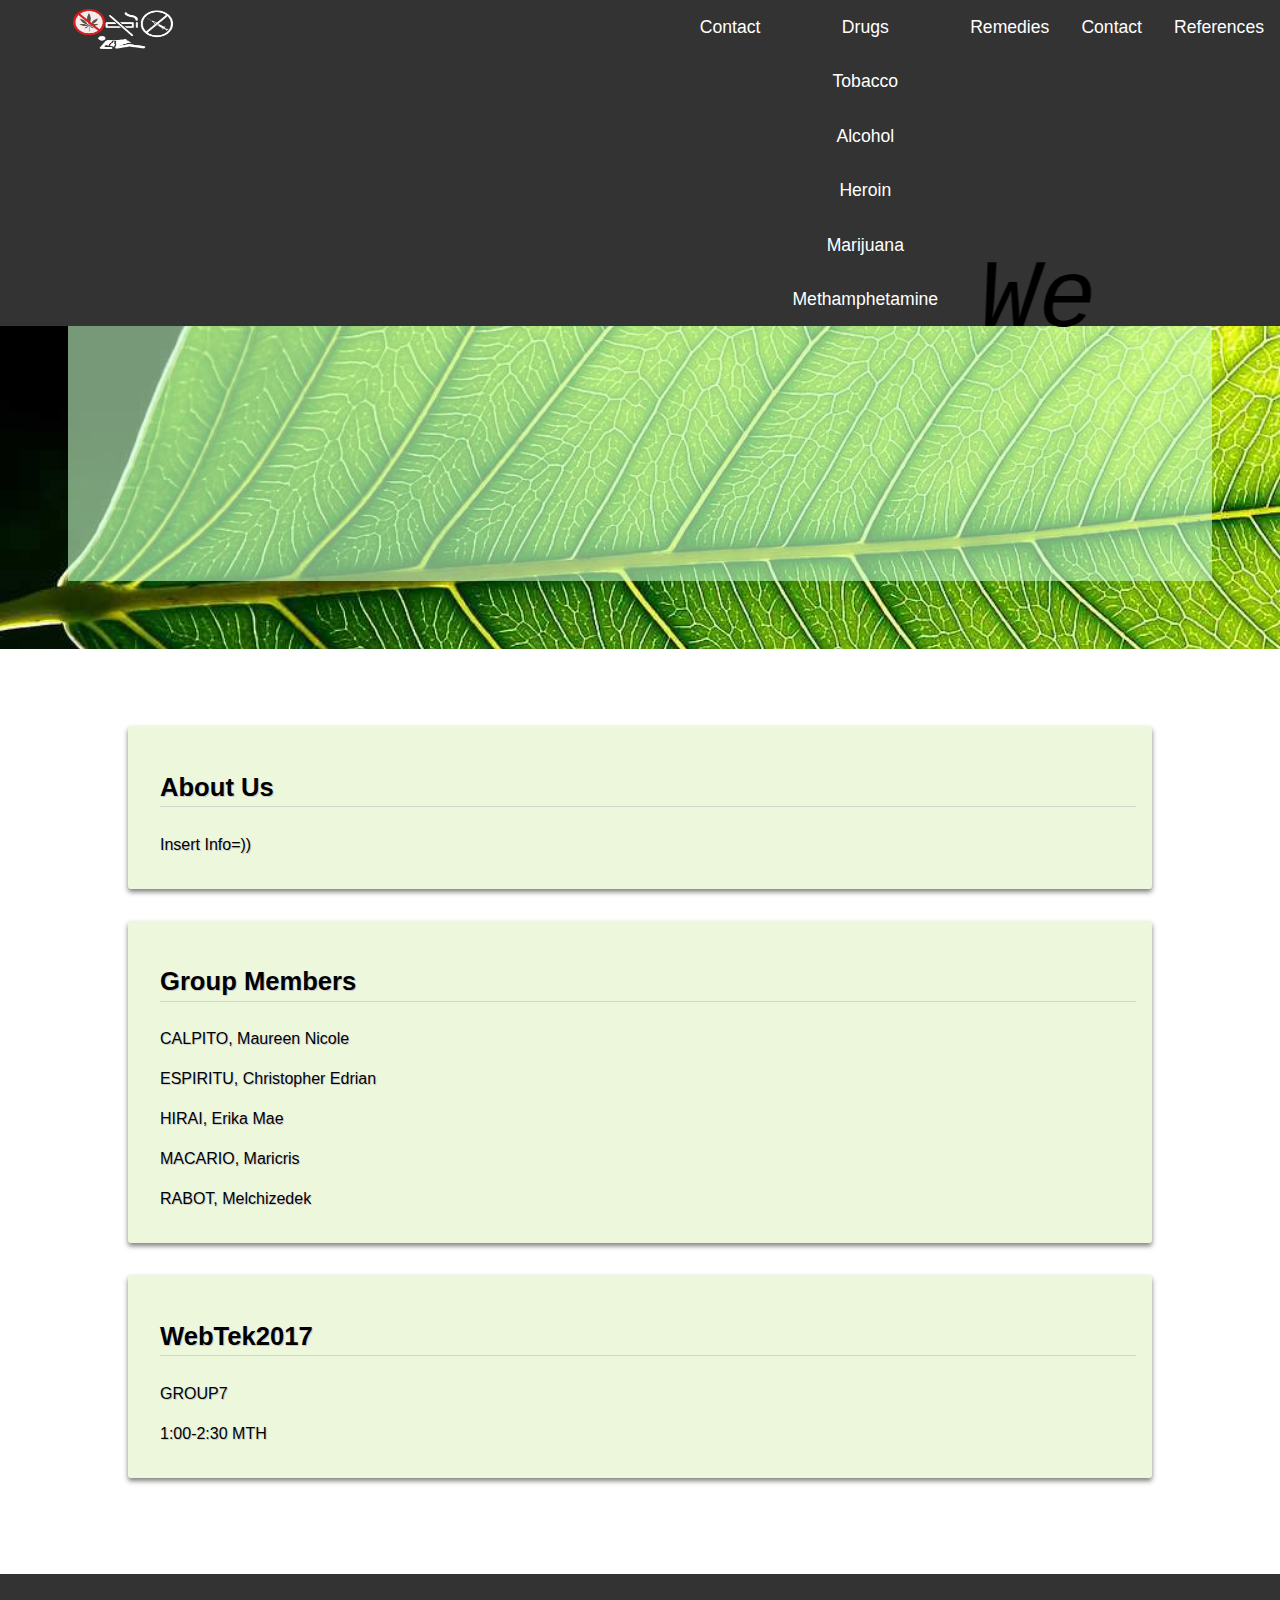
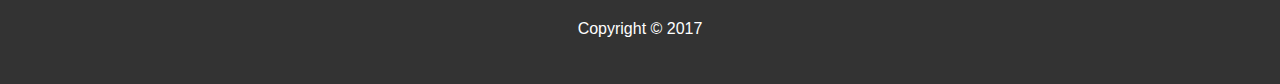
==== contact.html @ cfeab5c5 "Add initial content of contect.html" ====
<!DOCTYPE html>
<html lang="en">

<head>
    <title>Contact</title>
    <link rel="stylesheet" href="styles/dwarf.css">
    <link rel="stylesheet" href="styles/general.css">
    <link rel="stylesheet" href="styles/navigation.css">
</head>

<body>
    <header>
        <nav>
            <ul class="nav nav-right nav-fixed">
                <li><a href="references.html">References</a></li>
                <li><a href="contact.html">Contact</a></li>
                <li><a href="remedies.html">Remedies</a></li>
                <li class="dropdown">
                    <a href="drugs.html" class="dropbtn">Drugs</a>
                    <div class="dropdown-content">
                        <a href="drugs/tobacco.html">Tobacco</a>
                        <a href="drugs/alcohol.html">Alcohol</a>
                        <a href="drugs/heroin.html">Heroin</a>
                        <a href="drugs/marijuana.html">Marijuana</a>
                        <a href="drugs/methamphetamine.html">Methamphetamine</a>
                    </div>
                </li>
                <li class="home"><a href="index.html">Contact</a></li>
                <li class="brand">
                    <a href="index.html"><img class="img-responsive" src="styles/icons/brand.png" alt="Brand icon"></a>
                </li>
            </ul>
        </nav>
	<div class="contact-banner">
		<blockquote>
		<p><marquee = scrollamount="20" >We are here to help.</marquee><p>
		</blockquote>
	</div>
	<div class = "container">
		<div class="row">	
					<section class="4u">
						<div class="box">						
							<h3>About Us</h3>
							<p>Insert Info=))</p>
						</div>
					</section>		
					<section class="4u">
						<div class="box">
							<h3>Group Members</h3>
							<p>CALPITO, Maureen Nicole</p>
							<p>ESPIRITU, Christopher Edrian</p>
							<p>HIRAI, Erika Mae</p>
							<p>MACARIO, Maricris</p>
							<p>RABOT, Melchizedek</p>
						</div>
					</section>						
					<section class="4u">
						<div class="box">
							<h3>WebTek2017</h3>
							<p>GROUP7</p>
							<p>1:00-2:30 MTH</p>
						</div>
					</section>
				</div>
    </div>
    <footer class="footer text-center">
        <p>Copyright &copy; 2017</p>
    </footer>
</body>

</html>
---- styles/dwarf.css ----
/********************************************/
    /************** NORMALIZE *******************/
    /********************************************/
    
    body {
        margin: 0;
    }
    /********************************************/
    /******************* Grid *******************/
    /********************************************/
    
    .container {
        margin: 0 auto;
        width: 80%;
        max-width: 1200px;
        margin-top: 6%;
    }
    /* Prevent columns outside */
    
    .row:before,
    .row:after {
        content: "";
        display: table;
        clear: both;
    }
    /* Columns */
    /* Column Gutters */
    /*-- setting border box on all elements inside the grid --*/
    
    .container * {
        box-sizing: border-box;
    }
    
    [class*='col-'] {
        float: left;
        min-height: 1px;
        width: 16.66%;
        padding: 10px;
    }
    
    .col-1 {
        width: 16.66%;
    }
    
    .col-2 {
        width: 33.33%;
    }
    
    .col-3 {
        width: 50%;
    }
    
    .col-4 {
        width: 66.66%;
    }
    
    .col-5 {
        width: 83.33%;
    }
    
    .col-6 {
        width: 100%;
    }
    
    .center-block {
        margin: 0 auto;
    }
    /********************************************/
    /************* Typography *******************/
    /********************************************/
    
    .page-header {
        font-size: 2em;
        border-bottom: solid 1px black;
        padding-bottom: 0.5em;
    }
    
    .text-center {
        text-align: center;
    }
    
    .text-left {
        text-align: left;
    }
    
    .text-right {
        text-align: right;
    }
    
    body {
        font-size: 16px;
        font-family: Arial, Helvetica, sans-serif;
    }
    
    h1 {
        font-size: 2.2em;
    }
    
    h2 {
        font-size: 1.8em;
    }
    
    h3 {
        font-size: 1.6em;
    }
    
    h4 {
        font-size: 1.4em;
    }
    
    h5 {
        font-size: 1.3em;
    }
    
    h6 {
        font-size: 1.1em;
    }
    
    a {
        transition: color .4s;
        color: #265C83;
    }
    
    a:link,
    a:visited {
        color: #265C83;
    }
    
    a:hover {
        color: #7FDBFF;
    }
    
    a:active {
        transition: color .3s;
        color: #007BE6;
    }
    /********************************************/
    /***************** IMAGES *******************/
    /********************************************/
    
    .img-circle {
        border-radius: 50%;
    }
    
    .img-rounded {
        border-radius: 3%;
    }
    
    .img-responsive {
        width: 100%;
        height: auto;
    }
    /********************************************/
    /************* NAVIGATION *******************/
    /********************************************/
    
    nav ul.nav {
        list-style-type: none;
        margin: 0;
        padding: 0;
        overflow: hidden;
        background-color: #333;
    }
    
    .nav li {
        font-size: 1.1em;
        float: left;
    }
    
    .nav.nav-right li {
        float: right;
    }
    
    .nav li a {
        display: block;
        color: white;
        text-align: center;
        padding: 14px 16px;
        text-decoration: none;
    }
    
    .nav li a:hover {
        background-color: #111;
    }
    
    nav ul.nav-fixed {
        position: fixed;
        top: 0;
        width: 100%;
    }
    
    nav .brand {
        letter-spacing: 0.1em;
        text-transform: uppercase;
        font-size: 1.3em;
        margin-left: 5.6%;
        position: absolute;
        left: -15px;
        top: -5px;
    }
    
    nav .brand img {
        height: 40px;
        width: 100px;
    }
    /********************************************/
    /************* TABLES ***********************/
    /********************************************/
    
    * table {
        overflow-x: auto;
    }
    
    table {
        text-align: left;
        width: 100%;
    }
    
    td,
    th {
        padding: 10px;
        border-bottom: 1px solid #ddd;
    }
    
    table th {
        font-size: 1.7em;
    }
    
    table tr {
        margin: 0 10%;
    }
    /* ICONS */
    
    .icon {
        display: inline;
        color: white;
        text-decoration: none;
        padding-left: 20px;
        margin-right: 2%;
    }
    
    .icon:before {
        content: '';
        position: absolute;
        width: 20px;
        height: 20px;
        margin-left: -20px;
    }
    
    .icon-calendar:before {
        background: url('../images/icons/calendar.png');
        background-size: cover;
    }
    
    .icon-work:before {
        background: url('../images/icons/work.png');
        background-size: cover;
    }
    
    .icon-home:before {
        background: url('../images/icons/home.png');
        background-size: cover;
    }
    
    .icon-mail:before {
        background: url('../images/icons/mail.png');
        background-size: cover;
    }
    
    .icon-contact:before {
        background: url('../images/icons/contact.png');
        height: 27px;
        background-size: cover;
    }
    
    .icon-education:before {
        background: url('../images/icons/education.png');
        background-size: cover;
    }
    
    .icon-skills:before {
        background: url('../images/icons/skills.png');
        background-size: cover;
    }
    /* Medium size icons */
    
    .icon-md {
        margin-right: 6%;
        margin-left: 10px;
    }
    
    .icon-md:before {
        height: 50px;
        width: 50px;
    }
    /* Media Queries */
    
    @media only screen and (max-width: 768px) {
        * {
            font-size: 0.97em;
        }
        .img-responsive {
            width: 40%;
        }
        .container {
            width: 90%;
        }
        [class*='col-'] {
            width: 100%;
        }
        .icon,
        .icon-md {
            display: inline;
            color: white;
            text-decoration: none;
            padding-left: 20px;
            margin-right: 2%;
        }
        .icon:before,
        .icon-md:before {
            content: '';
            position: absolute;
            width: 20px;
            height: 20px;
            margin-left: -20px;
            margin-right: 7%;
        }
        .icon-md:before {
            width: 25px;
            height: 25px;
        }
        .nav li a,
        .nav li {
            /*background: blue;*/
            /*position: absolute;*/
            width: 70px;
            font-size: 1em;
        }
        .nav li a:hover,
        .nav li:hover {
            background: none;
            font-size: 1.1em;
        }
        nav .brand {
            margin: 0;
            padding: 0;
            position: absolute;
            left: 0;
        }
        nav .home {
            display: none;
        }
    }
    
    @media only screen and (max-width: 1000px) {
        .hide-small {
            display: none;
        }
    }
    /* Block quote */
    
    blockquote {
        padding: 5%;
        margin: 5%;
        font-size: 1.1em;
        border-top: 1px solid lightgrey;
    }
---- styles/general.css ----
/*************** This file will contain all custom styles for site ***************************/


/* Commons */

cite a {
    text-decoration: none;
}


/*************** Common to all files ***************************/


/* FOOTER */

footer {
    width: 100%;
    background: #333;
    margin-top: 5%;
    padding-top: 5%;
    padding: 3vh 0;
    color: white;
}


/* Typography */

* {
    line-height: 1.5em;
}

h1,
h2,
h3,
h4,
h5,
h6 {
    border-bottom: 0.7px solid lightgray;
}


/* Common to banners */


/*div[class*="-banner"],*/

div[class*="-background"] {
    background-size: cover;
    border: none;
    padding-top: 15vh;
    height: 100vh;
    width: 100vw;
    color: black;
    font-size: 5em;
    text-align: center;
}


/*************** index.html ***************************/


/* Banner */

.home-banner {
    background: black url('images/cover.jpg') no-repeat fixed center;
    background-size: cover;
    /* TODO: Remove later */
    border: none;
    padding-top: 15vh;
    height: 100vh;
    width: 100vw;
    color: black;
    font-size: 3em;
}

.home-banner cite a {
    color: black;
    /*text-decoration: none;*/
    font-size: 0.7em;
}

.home-banner blockquote {
    background: rgba(255, 255, 255, 0.6);
    border: none;
}


/*********** drugs.html ******************/

.tobacco-banner {
    border: none;
    padding-top: 15vh;
    background: black url('images/tobacco.jpg') no-repeat fixed center;
    background-size: cover;
    height: 50vh;
    width: 50vw;
    color: black;
    font-size: 3em;
    position: static;
}

.tobacco-banner blockquote {
    background: rgba(255, 255, 255, 0.6);
    border: none;
}

.alcohol-banner {
    border: none;
    padding-top: 15vh;
    background: black url('images/alcohol-cover.jpeg') no-repeat fixed center;
    background-size: cover;
    height: 50vh;
    width: 50vw;
    color: black;
    font-size: 3em;
    position: static;
}

.alcohol-banner blockquote {
    background: rgba(255, 255, 255, 0.6);
    border: none;
}

.heroin-banner {
    border: none;
    padding-top: 15vh;
    background: black url('images/heroin-powder.jpg') no-repeat fixed center;
    background-size: cover;
    height: 50vh;
    width: 50vw;
    color: black;
    font-size: 3em;
    position: static;
}

.heroin-banner blockquote {
    background: rgba(255, 255, 255, 0.6);
    border: none;
}

.marijuana-banner {
    border: none;
    padding-top: 15vh;
    background: black url('images/marijuana.png') no-repeat fixed center;
    background-size: cover;
    height: 50vh;
    width: 50vw;
    color: black;
    font-size: 3em;
    position: static
}

.marijuana-banner blockquote {
    background: rgba(255, 255, 255, 0.6);
    border: none;
}

.methamphetamine-banner {
    border: none;
    padding-top: 10vh;
    background: black url('images/meth.jpg') no-repeat fixed center;
    background-size: cover;
    height: 80vh;
    width: 100vw;
    color: black;
    font-size: 3em;
    position: static:
}

.methamphetamine-banner blockquote {
    background: rgba(255, 255, 255, 0.6);
    border: none;
}


/*************marijuana.html**************/


/*Float image*/

.background-floated {
    float: left;
    width: 20%;
    text-align: center;
}

.risks-floated {
    float: right;
    width: 20%;
    text-align: center;
}


/***Banner***/

.marijuana-background {
    background: black url(images/marijuana.png) no-repeat fixed center;
    height: 90vh;
    font-size: 5em;
    text-align: center;
}

.marijuana-background blockquote {
    background: rgba(255, 255, 255, 0.6);
    border: none;
}


/**************alcohol.html******************/


/**Banner**/

.alcohol-background {
    background: black url(images/alcohol-cover.jpeg) no-repeat fixed center;
}

.alcohol-background blockquote {
    background: rgba(255, 255, 255, 0.6);
    border: none;
}


/**************methamphetamine.html******************/


/**Banner**/

.methamphetamine-background {
    background: black url(images/meth.jpg) no-repeat fixed center;
}


/************** tobacco.html *****************/

.tobacco-background {
    background: black url(images/tobacco.jpg) no-repeat fixed center;
}

.tobacco-background blockquote {
    background: rgba(255, 255, 255, 0.6);
    border: none;
}

.background {
    text-align: justify;
}

.risks {
    float: right;
    width: 20%;
    text-align: justify;
}

.reasons {
    float: right;
    width: 20%;
    text-align: center;
}

.trivias {
    padding-top: 10vh;
    padding-bottom: 10vh;
    padding-left: 5vh;
    padding-right: 5vh;
    background: black url(images/trivias.jpeg) no-repeat fixed center;
    background-size: cover;
    color: black;
    font-size: 1.5em;
    text-align: justify;
}

.trivias blockquote {
    background: rgba(255, 255, 255, 0.6);
    border: none;
}


/**************heroin.html******************/


/**Banner**/

.heroin-background {
    background: black url(images/heroin-powder.jpg) no-repeat fixed center;
}

/************* contact.html ***********/

.contact-banner {  
    padding-top: 0.5vh;
    padding-bottom: 0.5vh;
    padding-left: 0.5vh;
    padding-right: 0.5vh;
    background: black url(images/leaf.jpg) no-repeat fixed center;
    background-size: cover;
    color: black;
    font-size: 5.5em;
    text-align: justify;
}
.contact-banner blockquote {
    background: rgba(200, 500, 200, 0.6);
    border: none;
	font-family: "Courier New", Courier, monospace;
	font-style: italic;
}

.box {
    margin-bottom: 2em;
	text-shadow: 1px 1px #ccc;
	background: #EDF7DC;
	padding: 1em 1em 1em 2em;
	color: #000;
	border-radius: 3px 3px 3px 3px;
	-moz-border-radius: 3px 3px 3px 3px;
	-webkit-border: 3px 3px 3px 3px; 
	-moz-box-shadow: rgba(0, 0, 0, 0.5)  0px 3px 5px;
	-webkit-box-shadow: rgba(0, 0, 0, 0.5) 0px 3px 5px;
	box-shadow: rgba(0, 0, 0, 0.5) 0px 3px 5px;	
}
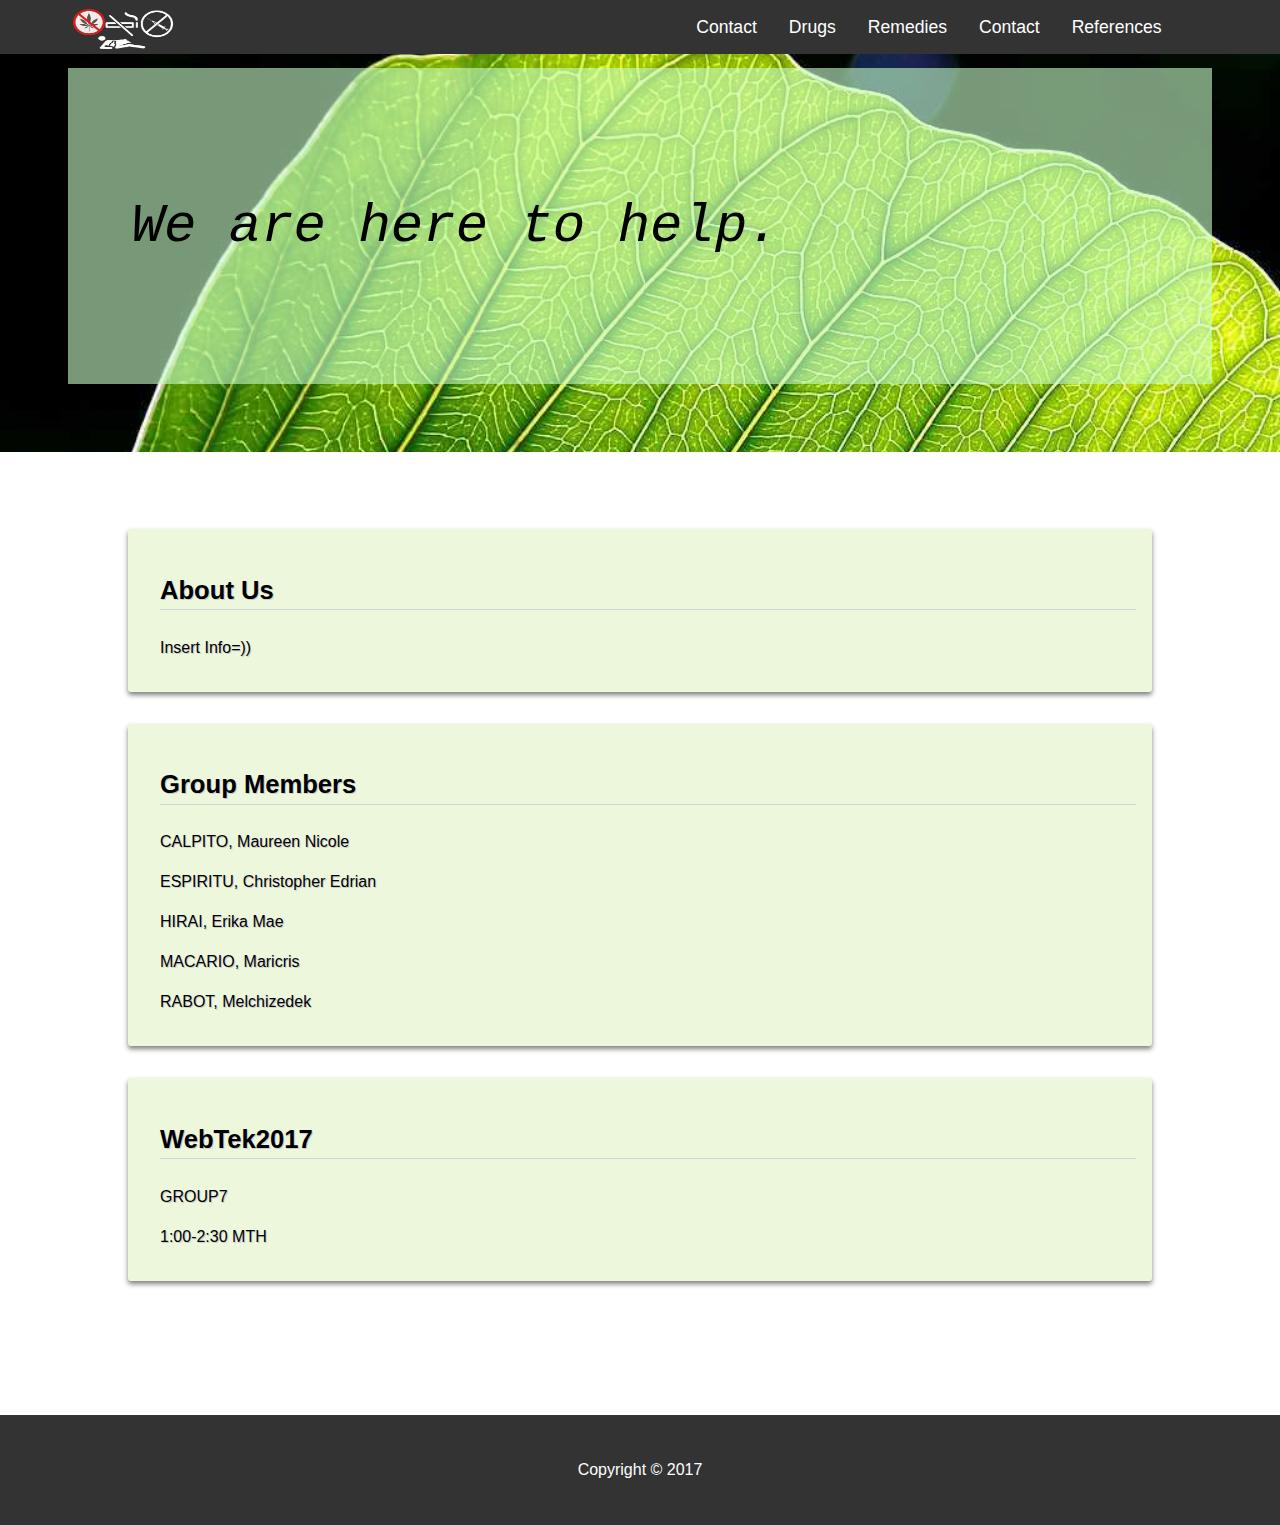
==== commit 9ebb8748: "Initial Resonsive site" ====
--- a/contact.html
+++ b/contact.html
@@ -2,70 +2,73 @@
 <html lang="en">
 
 <head>
-    <title>Contact</title>
-    <link rel="stylesheet" href="styles/dwarf.css">
-    <link rel="stylesheet" href="styles/general.css">
-    <link rel="stylesheet" href="styles/navigation.css">
+	<title>Contact</title>
+	<meta name="viewport" content="width=device-width, initial-scale=1">	
+	<link rel="stylesheet" href="styles/dwarf.css">
+	<link rel="stylesheet" href="styles/general.css">
+	<link rel="stylesheet" href="styles/navigation.css">
 </head>
 
 <body>
-    <header>
-        <nav>
-            <ul class="nav nav-right nav-fixed">
-                <li><a href="references.html">References</a></li>
-                <li><a href="contact.html">Contact</a></li>
-                <li><a href="remedies.html">Remedies</a></li>
-                <li class="dropdown">
-                    <a href="drugs.html" class="dropbtn">Drugs</a>
-                    <div class="dropdown-content">
-                        <a href="drugs/tobacco.html">Tobacco</a>
-                        <a href="drugs/alcohol.html">Alcohol</a>
-                        <a href="drugs/heroin.html">Heroin</a>
-                        <a href="drugs/marijuana.html">Marijuana</a>
-                        <a href="drugs/methamphetamine.html">Methamphetamine</a>
-                    </div>
-                </li>
-                <li class="home"><a href="index.html">Contact</a></li>
-                <li class="brand">
-                    <a href="index.html"><img class="img-responsive" src="styles/icons/brand.png" alt="Brand icon"></a>
-                </li>
-            </ul>
-        </nav>
-	<div class="contact-banner">
-		<blockquote>
-		<p><marquee = scrollamount="20" >We are here to help.</marquee><p>
-		</blockquote>
-	</div>
-	<div class = "container">
-		<div class="row">	
-					<section class="4u">
-						<div class="box">						
-							<h3>About Us</h3>
-							<p>Insert Info=))</p>
-						</div>
-					</section>		
-					<section class="4u">
-						<div class="box">
-							<h3>Group Members</h3>
-							<p>CALPITO, Maureen Nicole</p>
-							<p>ESPIRITU, Christopher Edrian</p>
-							<p>HIRAI, Erika Mae</p>
-							<p>MACARIO, Maricris</p>
-							<p>RABOT, Melchizedek</p>
-						</div>
-					</section>						
-					<section class="4u">
-						<div class="box">
-							<h3>WebTek2017</h3>
-							<p>GROUP7</p>
-							<p>1:00-2:30 MTH</p>
-						</div>
-					</section>
-				</div>
-    </div>
-    <footer class="footer text-center">
-        <p>Copyright &copy; 2017</p>
-    </footer>
+	<header>
+		<nav>
+			<ul class="nav nav-right nav-fixed">
+				<li><a href="references.html">References</a></li>
+				<li><a href="contact.html">Contact</a></li>
+				<li><a href="remedies.html">Remedies</a></li>
+				<li class="dropdown">
+					<a href="drugs.html" class="dropbtn">Drugs</a>
+					<div class="dropdown-content">
+						<a href="drugs/tobacco.html">Tobacco</a>
+						<a href="drugs/alcohol.html">Alcohol</a>
+						<a href="drugs/heroin.html">Heroin</a>
+						<a href="drugs/marijuana.html">Marijuana</a>
+						<a href="drugs/methamphetamine.html">Methamphetamine</a>
+					</div>
+				</li>
+				<li class="home"><a href="index.html">Contact</a></li>
+				<li class="brand hide-small">
+					<a href="index.html"><img class="img-responsive" src="styles/icons/brand.png" alt="Brand icon"></a>
+				</li>
+			</ul>
+		</nav>
+		<div class="contact-banner">
+			<blockquote>
+				<p>
+					<marquee=s crollamount="20">We are here to help.</marquee>
+						<p>
+			</blockquote>
+		</div>
+		<div class="container">
+			<div class="row">
+				<section class="4u">
+					<div class="box">
+						<h3>About Us</h3>
+						<p>Insert Info=))</p>
+					</div>
+				</section>
+				<section class="4u">
+					<div class="box">
+						<h3>Group Members</h3>
+						<p>CALPITO, Maureen Nicole</p>
+						<p>ESPIRITU, Christopher Edrian</p>
+						<p>HIRAI, Erika Mae</p>
+						<p>MACARIO, Maricris</p>
+						<p>RABOT, Melchizedek</p>
+					</div>
+				</section>
+				<section class="4u">
+					<div class="box">
+						<h3>WebTek2017</h3>
+						<p>GROUP7</p>
+						<p>1:00-2:30 MTH</p>
+					</div>
+				</section>
+			</div>
+		</div>
+		<footer class="footer text-center">
+			<p>Copyright &copy; 2017</p>
+		</footer>
 </body>
 
-</html>
+</html>--- a/styles/dwarf.css
+++ b/styles/dwarf.css
@@ -300,7 +300,7 @@
             font-size: 0.97em;
         }
         .img-responsive {
-            width: 40%;
+            width: 100%;
         }
         .container {
             width: 90%;
@@ -333,9 +333,12 @@
         .nav li {
             /*background: blue;*/
             /*position: absolute;*/
-            width: 70px;
-            font-size: 1em;
-        }
+            width: 15%;
+            width: 17vw;
+            font-size: 12px;
+            margin: 0;
+        }
+        
         .nav li a:hover,
         .nav li:hover {
             background: none;
@@ -347,21 +350,18 @@
             position: absolute;
             left: 0;
         }
-        nav .home {
-            display: none;
-        }
-    }
-    
-    @media only screen and (max-width: 1000px) {
         .hide-small {
             display: none;
         }
     }
+    
+
     /* Block quote */
     
     blockquote {
         padding: 5%;
         margin: 5%;
         font-size: 1.1em;
+        font-size: 6vh;
         border-top: 1px solid lightgrey;
     }--- a/styles/general.css
+++ b/styles/general.css
@@ -7,7 +7,9 @@
     text-decoration: none;
 }
 
-
+*{
+    word-wrap: break-word;
+}
 /*************** Common to all files ***************************/
 
 
@@ -16,10 +18,12 @@
 footer {
     width: 100%;
     background: #333;
-    margin-top: 5%;
+    margin: 8% 0 0 0;
     padding-top: 5%;
     padding: 3vh 0;
     color: white;
+    position: static;
+    bottom: 0;
 }
 
 
@@ -87,89 +91,14 @@
 
 /*********** drugs.html ******************/
 
-.tobacco-banner {
-    border: none;
-    padding-top: 15vh;
-    background: black url('images/tobacco.jpg') no-repeat fixed center;
-    background-size: cover;
-    height: 50vh;
-    width: 50vw;
-    color: black;
-    font-size: 3em;
-    position: static;
-}
-
-.tobacco-banner blockquote {
-    background: rgba(255, 255, 255, 0.6);
-    border: none;
-}
-
-.alcohol-banner {
-    border: none;
-    padding-top: 15vh;
-    background: black url('images/alcohol-cover.jpeg') no-repeat fixed center;
-    background-size: cover;
-    height: 50vh;
-    width: 50vw;
-    color: black;
-    font-size: 3em;
-    position: static;
-}
-
-.alcohol-banner blockquote {
-    background: rgba(255, 255, 255, 0.6);
-    border: none;
-}
-
-.heroin-banner {
-    border: none;
-    padding-top: 15vh;
-    background: black url('images/heroin-powder.jpg') no-repeat fixed center;
-    background-size: cover;
-    height: 50vh;
-    width: 50vw;
-    color: black;
-    font-size: 3em;
-    position: static;
-}
-
-.heroin-banner blockquote {
-    background: rgba(255, 255, 255, 0.6);
-    border: none;
-}
-
-.marijuana-banner {
-    border: none;
-    padding-top: 15vh;
-    background: black url('images/marijuana.png') no-repeat fixed center;
-    background-size: cover;
-    height: 50vh;
-    width: 50vw;
-    color: black;
-    font-size: 3em;
-    position: static
-}
-
-.marijuana-banner blockquote {
-    background: rgba(255, 255, 255, 0.6);
-    border: none;
-}
-
-.methamphetamine-banner {
-    border: none;
-    padding-top: 10vh;
-    background: black url('images/meth.jpg') no-repeat fixed center;
-    background-size: cover;
-    height: 80vh;
-    width: 100vw;
-    color: black;
-    font-size: 3em;
-    position: static:
-}
-
-.methamphetamine-banner blockquote {
-    background: rgba(255, 255, 255, 0.6);
-    border: none;
+#drugs-page a {
+    text-decoration: none;
+}
+
+#drugs-page section a:hover {
+    -webkit-filter: grayscale(100%);
+    /* Safari 6.0 - 9.0 */
+    filter: grayscale(100%);
 }
 
 
@@ -179,7 +108,7 @@
 /*Float image*/
 
 .background-floated {
-    float: left;
+    float: right;
     width: 20%;
     text-align: center;
 }
@@ -285,9 +214,10 @@
     background: black url(images/heroin-powder.jpg) no-repeat fixed center;
 }
 
+
 /************* contact.html ***********/
 
-.contact-banner {  
+.contact-banner {
     padding-top: 0.5vh;
     padding-bottom: 0.5vh;
     padding-left: 0.5vh;
@@ -298,23 +228,24 @@
     font-size: 5.5em;
     text-align: justify;
 }
+
 .contact-banner blockquote {
     background: rgba(200, 500, 200, 0.6);
     border: none;
-	font-family: "Courier New", Courier, monospace;
-	font-style: italic;
+    font-family: "Courier New", Courier, monospace;
+    font-style: italic;
 }
 
 .box {
     margin-bottom: 2em;
-	text-shadow: 1px 1px #ccc;
-	background: #EDF7DC;
-	padding: 1em 1em 1em 2em;
-	color: #000;
-	border-radius: 3px 3px 3px 3px;
-	-moz-border-radius: 3px 3px 3px 3px;
-	-webkit-border: 3px 3px 3px 3px; 
-	-moz-box-shadow: rgba(0, 0, 0, 0.5)  0px 3px 5px;
-	-webkit-box-shadow: rgba(0, 0, 0, 0.5) 0px 3px 5px;
-	box-shadow: rgba(0, 0, 0, 0.5) 0px 3px 5px;	
+    text-shadow: 1px 1px #ccc;
+    background: #EDF7DC;
+    padding: 1em 1em 1em 2em;
+    color: #000;
+    border-radius: 3px 3px 3px 3px;
+    -moz-border-radius: 3px 3px 3px 3px;
+    -webkit-border: 3px 3px 3px 3px;
+    -moz-box-shadow: rgba(0, 0, 0, 0.5) 0px 3px 5px;
+    -webkit-box-shadow: rgba(0, 0, 0, 0.5) 0px 3px 5px;
+    box-shadow: rgba(0, 0, 0, 0.5) 0px 3px 5px;
 }--- a/styles/navigation.css
+++ b/styles/navigation.css
@@ -0,0 +1,59 @@
+/* CSS file for the Navigation Bar */
+
+/* Margin for right element */
+nav li:first-child{
+    margin-right: 100px;
+    margin-right: 8vw;
+    
+}
+
+
+/* START DROPDOWN */
+
+nav li a,
+.dropbtn {
+    display: inline-block;
+    color: white;
+    text-align: center;
+    padding: 14px 16px;
+    text-decoration: none;
+}
+
+nav li a:hover,
+.dropdown:hover .dropbtn {
+    background-color: #111;
+}
+
+nav li.dropdown {
+    display: inline-block;
+}
+
+nav .dropdown-content {
+    display: none;
+    position: fixed;
+    /* Use absolute for static menu */
+    /*position: absolute;*/ 
+    background-color: #f9f9f9;
+    min-width: 160px;
+    box-shadow: 0px 8px 16px 0px rgba(0, 0, 0, 0.2);
+    z-index: 1;
+}
+
+nav .dropdown-content a {
+    color: black;
+    padding: 12px 16px;
+    text-decoration: none;
+    display: block;
+    text-align: left;
+}
+
+nav .dropdown-content a:hover {
+    background-color: #f1f1f1
+}
+
+nav .dropdown:hover .dropdown-content {
+    display: block;
+}
+
+
+/* END DROPDOWN */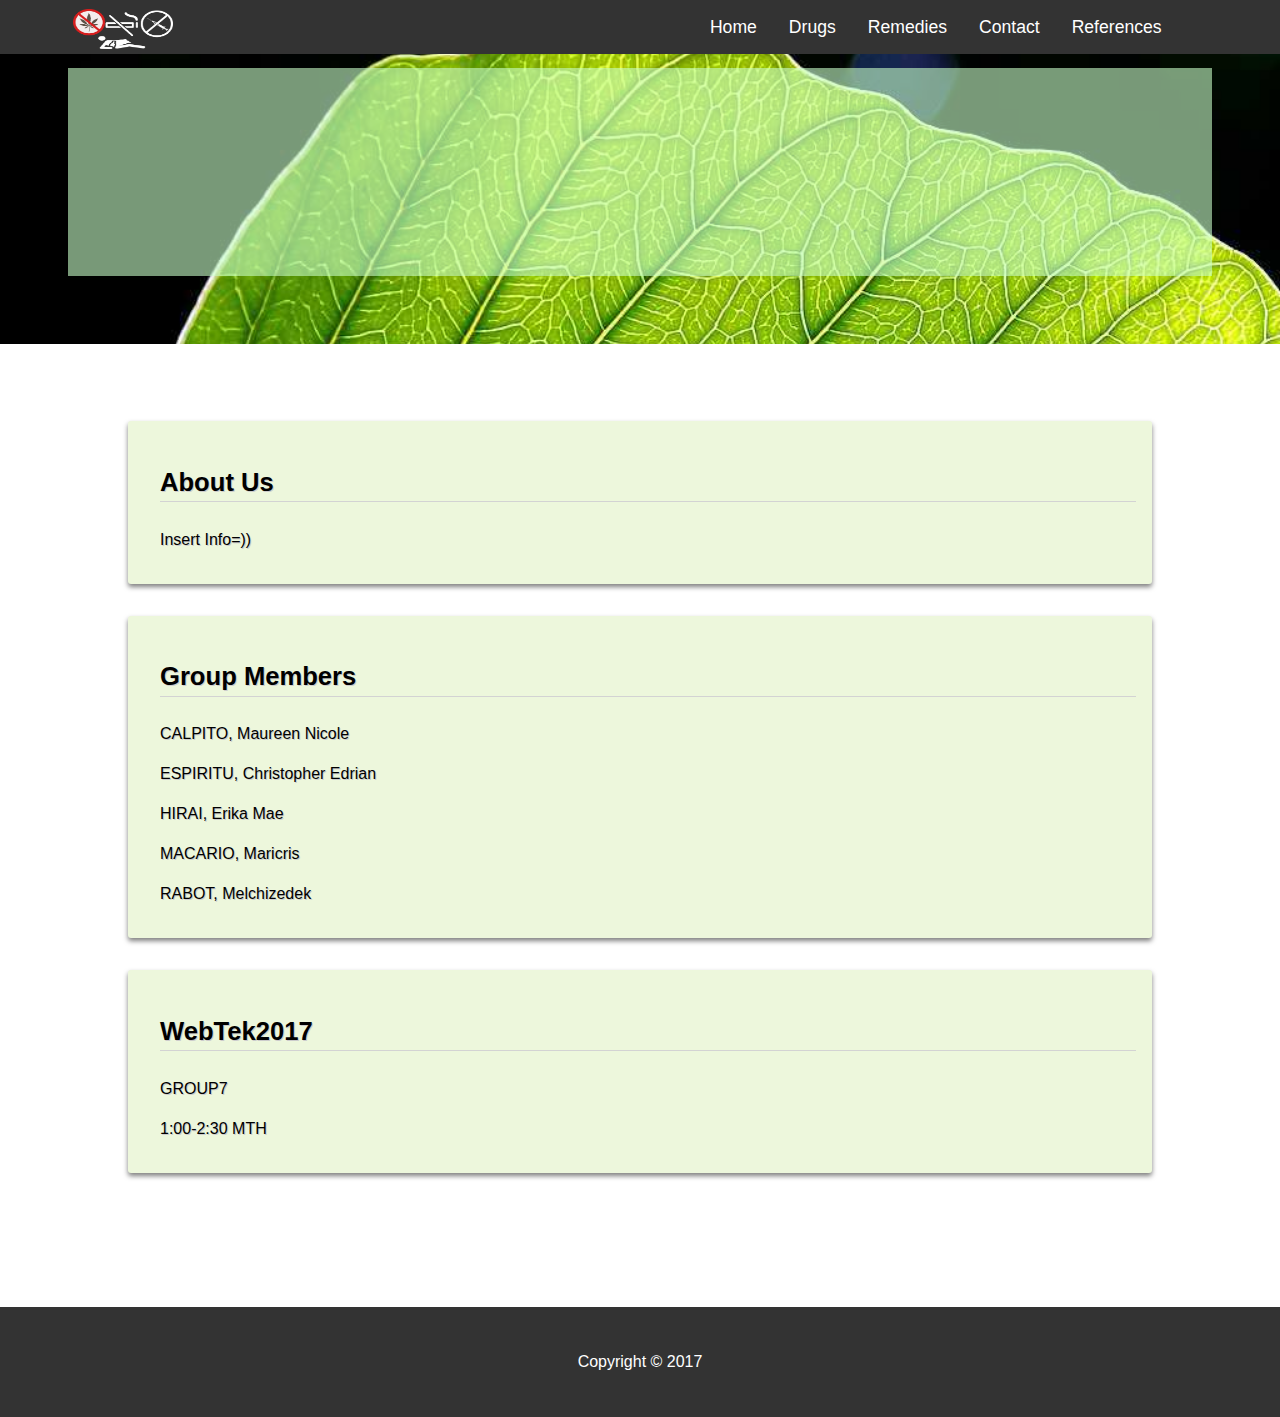
==== commit 09aed95b: "Edited contact.html and general.css" ====
--- a/contact.html
+++ b/contact.html
@@ -26,18 +26,16 @@
 						<a href="drugs/methamphetamine.html">Methamphetamine</a>
 					</div>
 				</li>
-				<li class="home"><a href="index.html">Contact</a></li>
+				<li class="home"><a href="index.html">Home</a></li>
 				<li class="brand hide-small">
 					<a href="index.html"><img class="img-responsive" src="styles/icons/brand.png" alt="Brand icon"></a>
 				</li>
 			</ul>
 		</nav>
 		<div class="contact-banner">
-			<blockquote>
-				<p>
-					<marquee=s crollamount="20">We are here to help.</marquee>
-						<p>
-			</blockquote>
+		<blockquote>
+			<div class="marquee">We are here to help.</div>
+		</blockquote>
 		</div>
 		<div class="container">
 			<div class="row">
--- a/styles/dwarf.css
+++ b/styles/dwarf.css
@@ -5,6 +5,7 @@
     body {
         margin: 0;
     }
+
     /********************************************/
     /******************* Grid *******************/
     /********************************************/
@@ -333,7 +334,7 @@
         .nav li {
             /*background: blue;*/
             /*position: absolute;*/
-            width: 15%;
+            width: 70px;
             width: 17vw;
             font-size: 12px;
             margin: 0;
--- a/styles/general.css
+++ b/styles/general.css
@@ -156,7 +156,11 @@
 /**Banner**/
 
 .methamphetamine-background {
-    background: black url(images/meth.jpg) no-repeat fixed center;
+    background: url(images/meth-formula.png) no-repeat fixed center;
+}
+.methamphetamine-background blockquote {
+    background: rgba(255, 255, 255, 0.6);
+    border: none;
 }
 
 
@@ -175,18 +179,17 @@
     text-align: justify;
 }
 
-.risks {
-    float: right;
-    width: 20%;
-    text-align: justify;
-}
-
-.reasons {
-    float: right;
-    width: 20%;
-    text-align: center;
-}
-
+.risks img{
+	float: right;
+	height: 425px;
+    width: 350px;
+}
+.reasons img{
+	float: left;
+	height: 465px;
+    width: 200px;
+}
+	
 .trivias {
     padding-top: 10vh;
     padding-bottom: 10vh;
@@ -213,6 +216,10 @@
 .heroin-background {
     background: black url(images/heroin-powder.jpg) no-repeat fixed center;
 }
+.heroin-background blockquote {
+    background: rgba(255, 255, 255, 0.6);
+    border: none;
+}
 
 
 /************* contact.html ***********/
@@ -235,7 +242,22 @@
     font-family: "Courier New", Courier, monospace;
     font-style: italic;
 }
-
+.marquee {
+ -moz-transform:translateX(-100%);
+ -webkit-transform:translateX(-100%);	
+ transform:translateX(-100%);
+ -moz-animation: move 15s linear infinite;
+ -webkit-animation: move 15s linear infinite;
+ animation: move 8s linear infinite;
+}
+@-moz-keyframes move {
+ 0%   { -moz-transform: translateX(-100%); }
+ 100% { -moz-transform: translateX(100%); }
+}
+@-webkit-keyframes move {
+ 0%   { -webkit-transform: translateX(-100%); }
+ 100% { -webkit-transform: translateX(100%); }
+}
 .box {
     margin-bottom: 2em;
     text-shadow: 1px 1px #ccc;
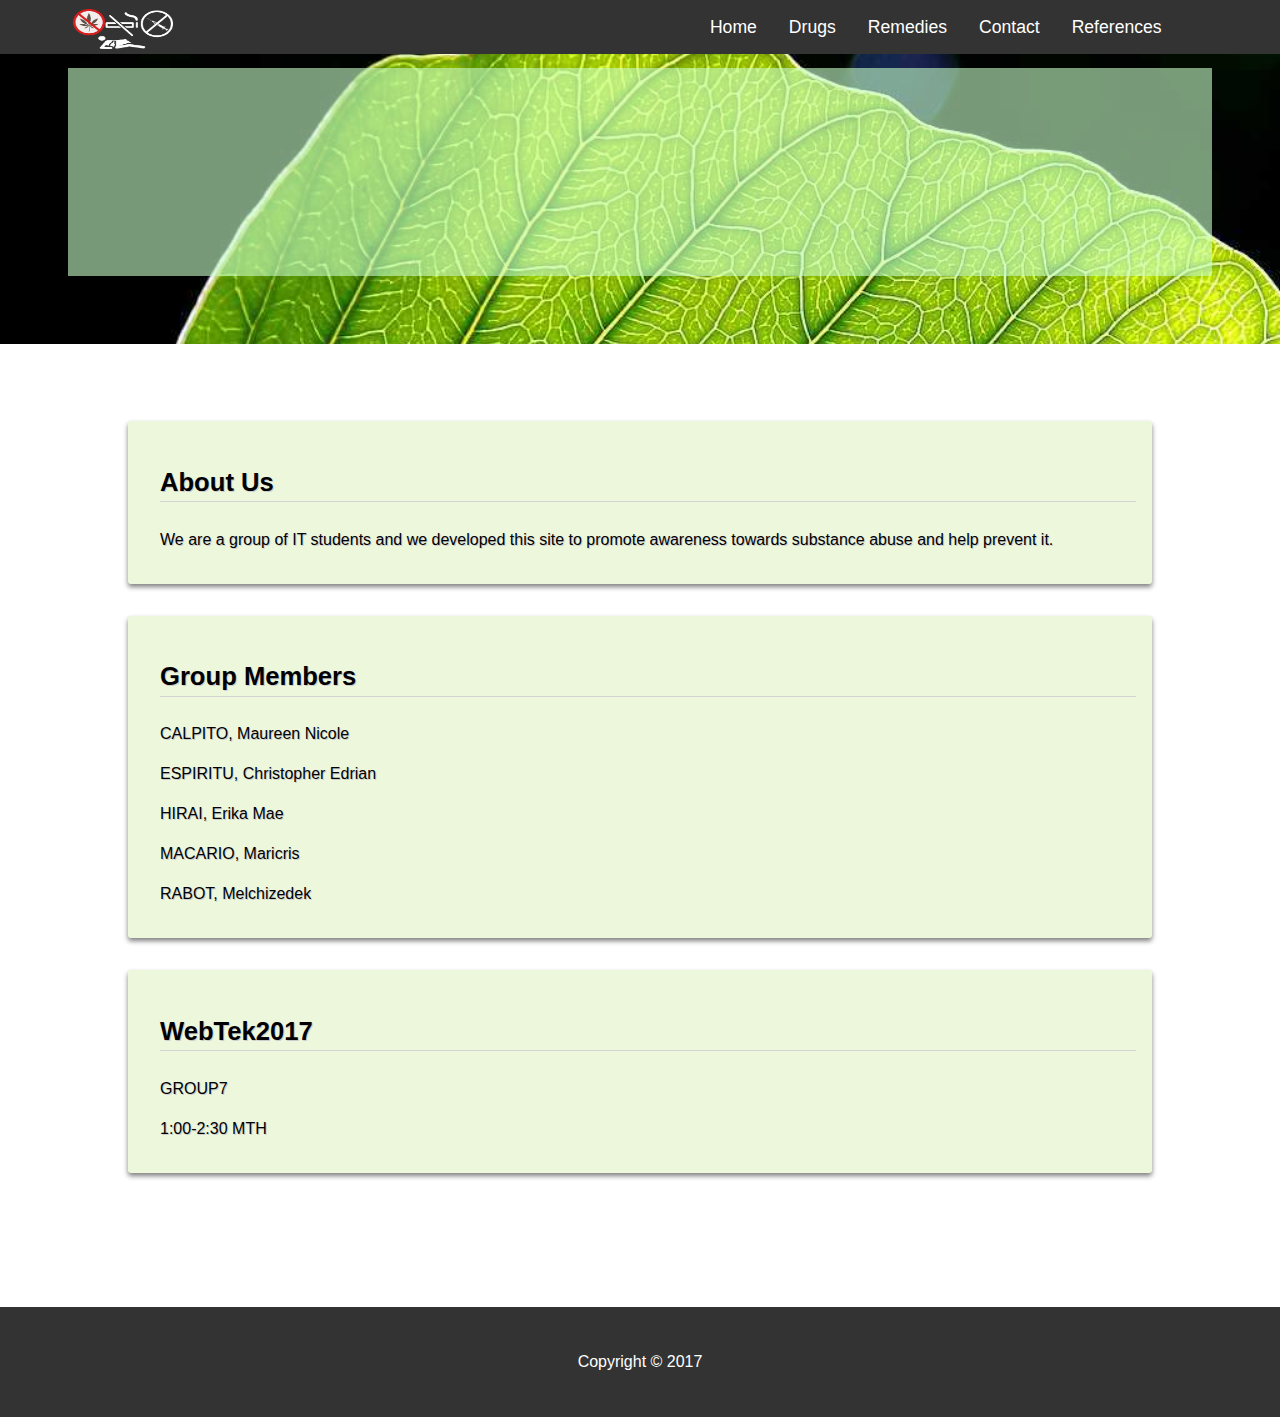
==== commit cf43836d: "Edited minor changes in general.css and contact.html, and fixed marijuana.html and remedies.html" ====
--- a/contact.html
+++ b/contact.html
@@ -42,7 +42,7 @@
 				<section class="4u">
 					<div class="box">
 						<h3>About Us</h3>
-						<p>Insert Info=))</p>
+						<p>We are a group of IT students and we developed this site to promote awareness towards substance abuse and help prevent it.</p>
 					</div>
 				</section>
 				<section class="4u">
--- a/styles/general.css
+++ b/styles/general.css
@@ -108,7 +108,7 @@
 /*Float image*/
 
 .background-floated {
-    float: right;
+    float: left;
     width: 20%;
     text-align: center;
 }
@@ -156,10 +156,11 @@
 /**Banner**/
 
 .methamphetamine-background {
-    background: url(images/meth-formula.png) no-repeat fixed center;
+    background: rgba(0, 0, 0, 0.2) url(images/meth-formula.png) no-repeat fixed center;
 }
 .methamphetamine-background blockquote {
-    background: rgba(255, 255, 255, 0.6);
+    background: rgba(0, 0, 0, 0.85);
+    color: white;
     border: none;
 }
 
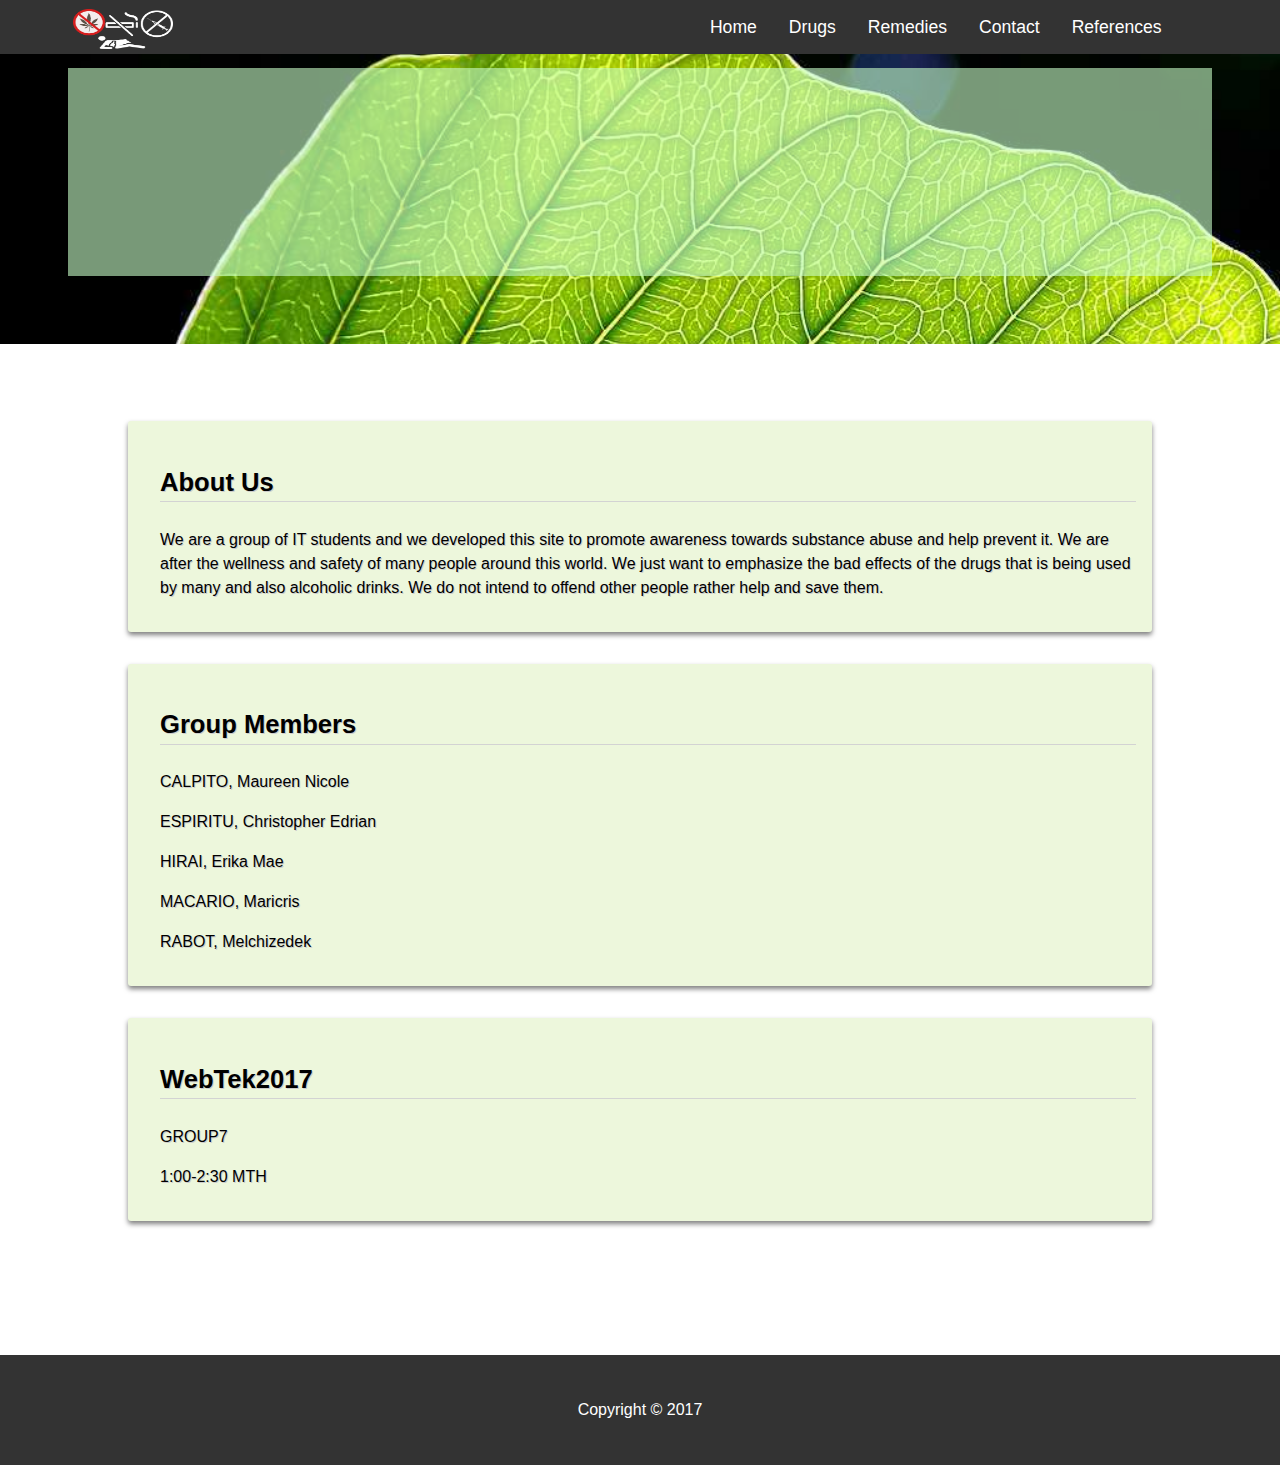
==== commit e8fa1f66: "updated contact.html" ====
--- a/contact.html
+++ b/contact.html
@@ -42,7 +42,9 @@
 				<section class="4u">
 					<div class="box">
 						<h3>About Us</h3>
-						<p>We are a group of IT students and we developed this site to promote awareness towards substance abuse and help prevent it.</p>
+						<p>We are a group of IT students and we developed this site to promote awareness towards substance abuse and help prevent it.
+							We are after the wellness and safety of many people around this world. We just want to emphasize the bad effects of the drugs
+							that is being used by many and also alcoholic drinks. We do not intend to offend other people rather help and save them.</p>
 					</div>
 				</section>
 				<section class="4u">
@@ -64,6 +66,7 @@
 				</section>
 			</div>
 		</div>
+	</header>
 		<footer class="footer text-center">
 			<p>Copyright &copy; 2017</p>
 		</footer>
